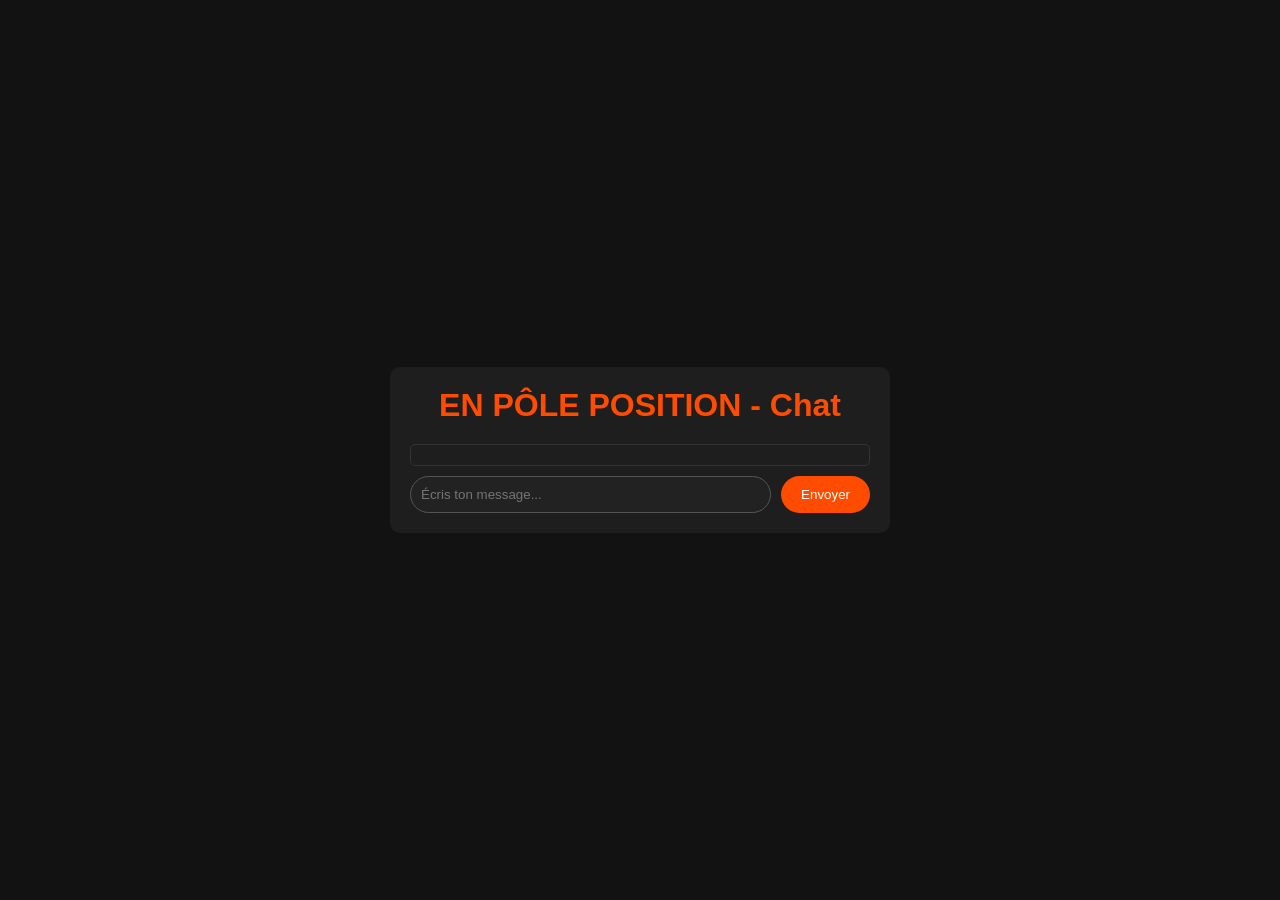
==== index.html @ 1867ecb2 "Add files via upload" ====
<!DOCTYPE html>
<html lang="fr">
<head>
    <meta charset="UTF-8">
    <meta name="viewport" content="width=device-width, initial-scale=1.0">
    <title>EN PÔLE POSITION - Chatbot</title>
    <link rel="stylesheet" href="styles.css">
</head>
<body>
    <div class="container">
        <h1>EN PÔLE POSITION - Chat</h1>
        <div id="chat-messages" class="chat-messages"></div>
        <form id="chat-form" class="chat-form">
            <input id="chat-input" type="text" placeholder="Écris ton message..." autocomplete="off" />
            <button type="submit">Envoyer</button>
        </form>
    </div>
    <script src="app.js"></script>
</body>
</html>
---- styles.css ----
/* Reset rapide */
* {
    box-sizing: border-box;
    margin: 0;
    padding: 0;
    font-family: Arial, sans-serif;
}

body {
    background-color: #121212;
    color: #fff;
    display: flex;
    justify-content: center;
    align-items: center;
    height: 100vh;
}

.container {
    background-color: #1e1e1e;
    width: 100%;
    max-width: 500px;
    border-radius: 10px;
    padding: 20px;
    display: flex;
    flex-direction: column;
}

h1 {
    text-align: center;
    margin-bottom: 20px;
    color: #ff4c00;
}

.chat-messages {
    flex: 1;
    overflow-y: auto;
    padding: 10px;
    border: 1px solid #333;
    border-radius: 5px;
    margin-bottom: 10px;
    height: 400px;
}

.message {
    padding: 8px 12px;
    margin-bottom: 10px;
    border-radius: 20px;
    max-width: 80%;
    word-wrap: break-word;
}

.message.user {
    background-color: #ff4c00;
    align-self: flex-end;
    color: #fff;
}

.message.bot {
    background-color: #333;
    align-self: flex-start;
    color: #fff;
}

.chat-form {
    display: flex;
    gap: 10px;
}

#chat-input {
    flex: 1;
    padding: 10px;
    border-radius: 20px;
    border: 1px solid #555;
    background-color: #222;
    color: #fff;
}

#chat-input:disabled {
    background-color: #333;
}

button {
    padding: 10px 20px;
    border-radius: 20px;
    border: none;
    background-color: #ff4c00;
    color: #fff;
    cursor: pointer;
}

button:hover {
    background-color: #e04300;
}
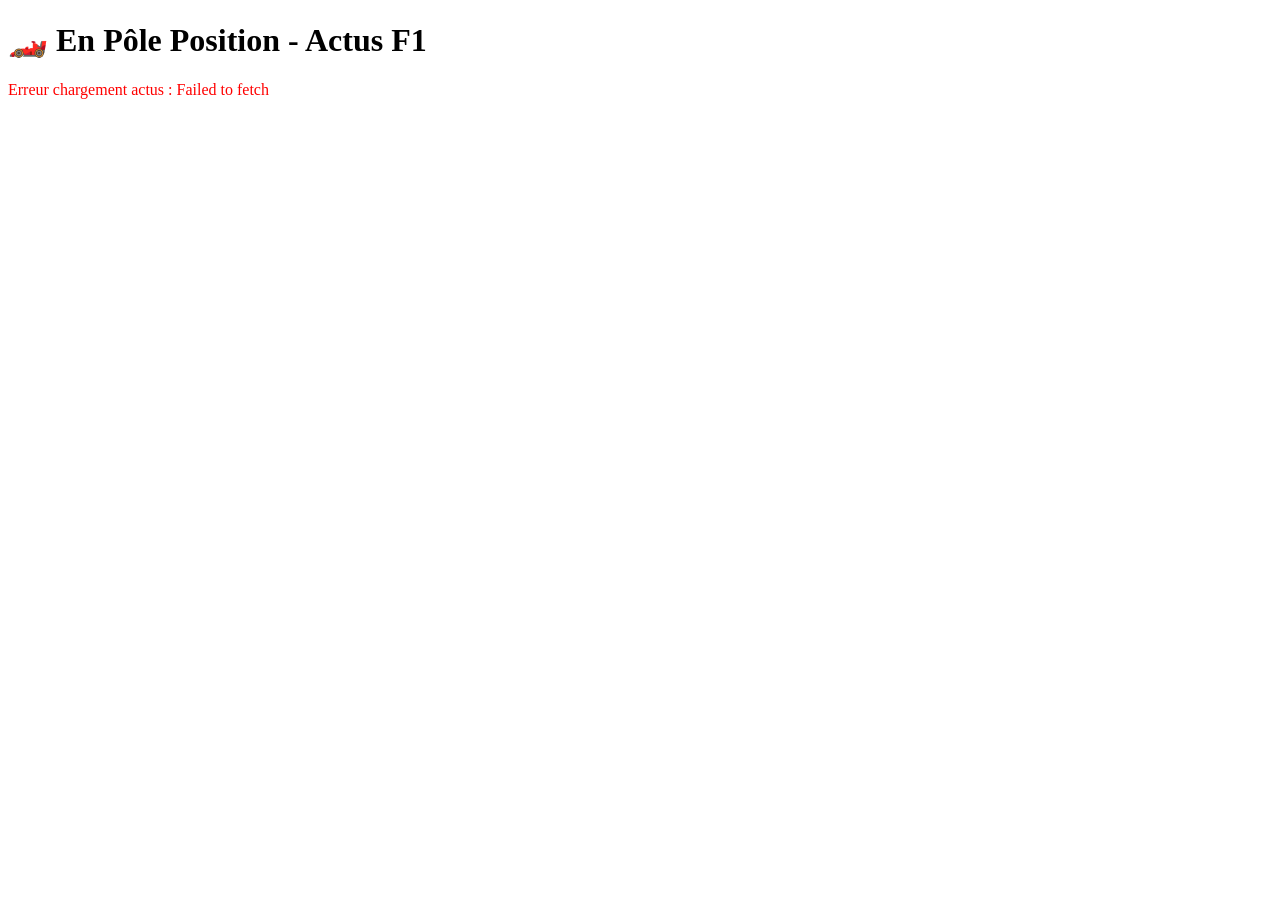
==== commit c7b96f52: "Update index.html" ====
--- a/index.html
+++ b/index.html
@@ -1,20 +1,14 @@
 <!DOCTYPE html>
 <html lang="fr">
 <head>
-    <meta charset="UTF-8">
-    <meta name="viewport" content="width=device-width, initial-scale=1.0">
-    <title>EN PÔLE POSITION - Chatbot</title>
-    <link rel="stylesheet" href="styles.css">
+  <meta charset="UTF-8">
+  <title>En Pôle Position - Actus F1</title>
+  <link rel="stylesheet" href="style.css">
 </head>
 <body>
-    <div class="container">
-        <h1>EN PÔLE POSITION - Chat</h1>
-        <div id="chat-messages" class="chat-messages"></div>
-        <form id="chat-form" class="chat-form">
-            <input id="chat-input" type="text" placeholder="Écris ton message..." autocomplete="off" />
-            <button type="submit">Envoyer</button>
-        </form>
-    </div>
-    <script src="app.js"></script>
+  <h1>🏎️ En Pôle Position - Actus F1</h1>
+  <div id="news"></div>
+
+  <script src="app.js"></script>
 </body>
 </html>
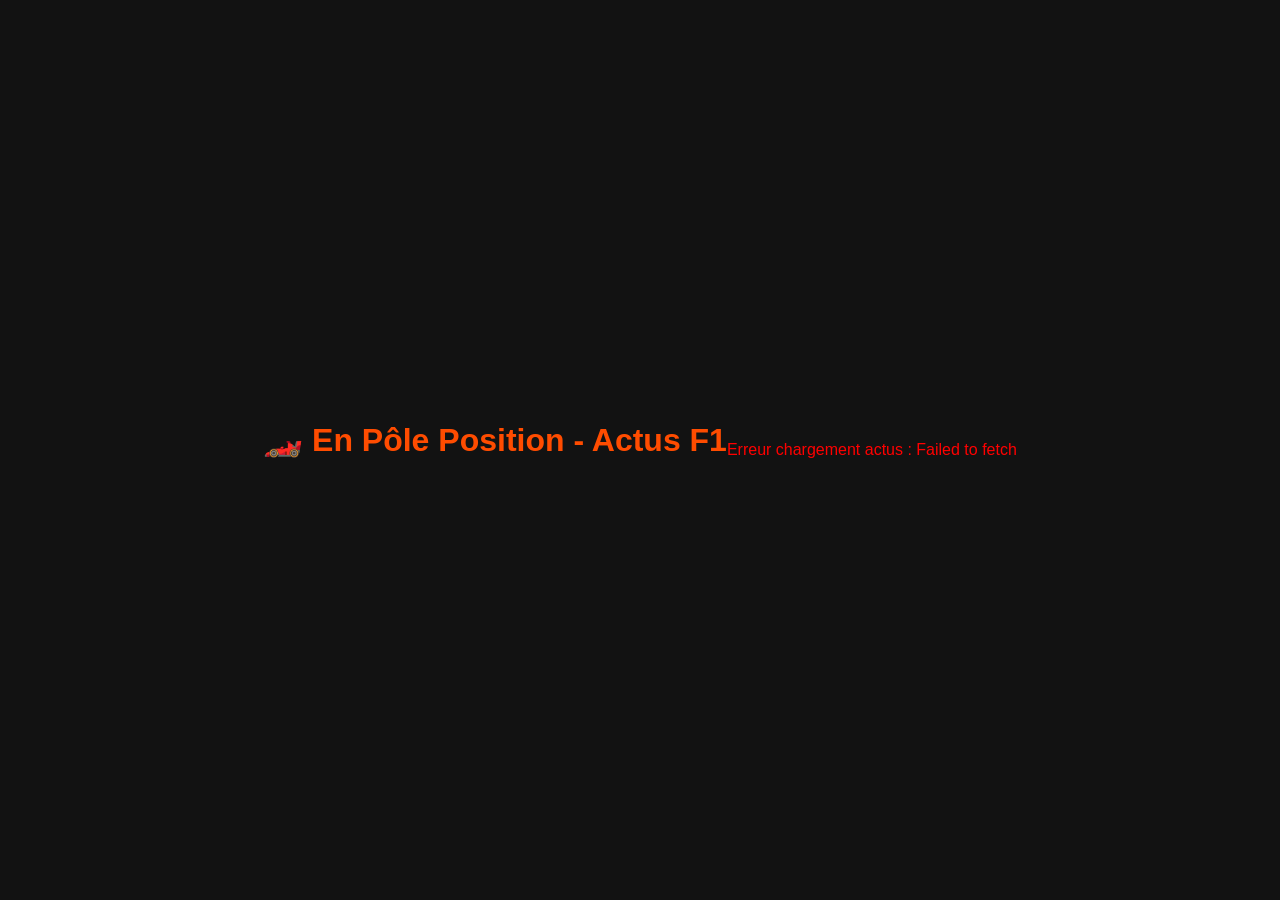
==== commit a3a9edfa: "Update index.html" ====
--- a/index.html
+++ b/index.html
@@ -3,7 +3,7 @@
 <head>
   <meta charset="UTF-8">
   <title>En Pôle Position - Actus F1</title>
-  <link rel="stylesheet" href="style.css">
+  <link rel="stylesheet" href="styles.css">
 </head>
 <body>
   <h1>🏎️ En Pôle Position - Actus F1</h1>
@@ -12,3 +12,10 @@
   <script src="app.js"></script>
 </body>
 </html>
+
+
+
+
+
+
+
--- a/styles.css
+++ b/styles.css
@@ -0,0 +1,94 @@
+/* Reset rapide */
+* {
+    box-sizing: border-box;
+    margin: 0;
+    padding: 0;
+    font-family: Arial, sans-serif;
+}
+
+body {
+    background-color: #121212;
+    color: #fff;
+    display: flex;
+    justify-content: center;
+    align-items: center;
+    height: 100vh;
+}
+
+.container {
+    background-color: #1e1e1e;
+    width: 100%;
+    max-width: 500px;
+    border-radius: 10px;
+    padding: 20px;
+    display: flex;
+    flex-direction: column;
+}
+
+h1 {
+    text-align: center;
+    margin-bottom: 20px;
+    color: #ff4c00;
+}
+
+.chat-messages {
+    flex: 1;
+    overflow-y: auto;
+    padding: 10px;
+    border: 1px solid #333;
+    border-radius: 5px;
+    margin-bottom: 10px;
+    height: 400px;
+}
+
+.message {
+    padding: 8px 12px;
+    margin-bottom: 10px;
+    border-radius: 20px;
+    max-width: 80%;
+    word-wrap: break-word;
+}
+
+.message.user {
+    background-color: #ff4c00;
+    align-self: flex-end;
+    color: #fff;
+}
+
+.message.bot {
+    background-color: #333;
+    align-self: flex-start;
+    color: #fff;
+}
+
+.chat-form {
+    display: flex;
+    gap: 10px;
+}
+
+#chat-input {
+    flex: 1;
+    padding: 10px;
+    border-radius: 20px;
+    border: 1px solid #555;
+    background-color: #222;
+    color: #fff;
+}
+
+#chat-input:disabled {
+    background-color: #333;
+}
+
+button {
+    padding: 10px 20px;
+    border-radius: 20px;
+    border: none;
+    background-color: #ff4c00;
+    color: #fff;
+    cursor: pointer;
+}
+
+button:hover {
+    background-color: #e04300;
+}
+
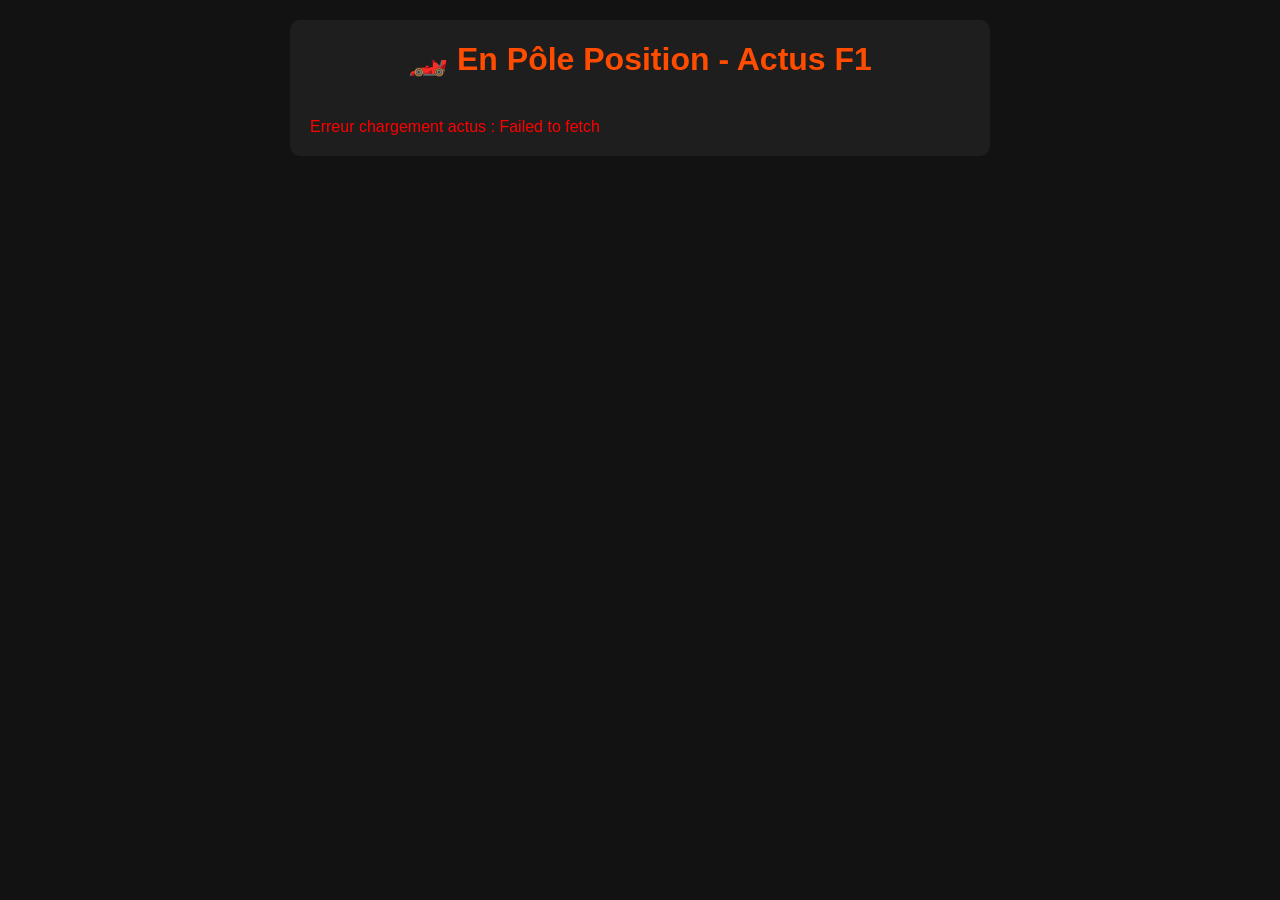
==== commit 8c6ca008: "Update index.html" ====
--- a/index.html
+++ b/index.html
@@ -6,16 +6,12 @@
   <link rel="stylesheet" href="styles.css">
 </head>
 <body>
-  <h1>🏎️ En Pôle Position - Actus F1</h1>
-  <div id="news"></div>
+  <div class="container">
+    <h1>🏎️ En Pôle Position - Actus F1</h1>
+    <div id="news"></div>
+  </div>
 
   <script src="app.js"></script>
 </body>
 </html>
 
-
-
-
-
-
-
--- a/styles.css
+++ b/styles.css
@@ -6,31 +6,84 @@
     font-family: Arial, sans-serif;
 }
 
+/* Style global */
 body {
     background-color: #121212;
     color: #fff;
     display: flex;
     justify-content: center;
-    align-items: center;
-    height: 100vh;
+    align-items: flex-start;
+    min-height: 100vh;
+    padding: 20px;
 }
 
+/* Conteneur principal */
 .container {
     background-color: #1e1e1e;
     width: 100%;
-    max-width: 500px;
+    max-width: 700px;
     border-radius: 10px;
     padding: 20px;
     display: flex;
     flex-direction: column;
 }
 
+/* Titre principal */
 h1 {
     text-align: center;
     margin-bottom: 20px;
     color: #ff4c00;
 }
 
+/* --- SECTION NEWS --- */
+#news {
+    display: flex;
+    flex-direction: column;
+    gap: 15px;
+    margin-top: 20px;
+}
+
+.news-item {
+    background-color: #1e1e1e;
+    border: 1px solid #333;
+    border-radius: 10px;
+    padding: 15px;
+    transition: transform 0.2s ease, border-color 0.2s ease;
+}
+
+.news-item:hover {
+    transform: scale(1.02);
+    border-color: #ff4c00;
+}
+
+.news-item h3 {
+    color: #ff4c00;
+    margin-bottom: 8px;
+}
+
+.news-item p {
+    margin-bottom: 10px;
+    line-height: 1.4;
+}
+
+.news-item a {
+    color: #ff4c00;
+    text-decoration: none;
+    font-weight: bold;
+}
+
+.news-item a:hover {
+    text-decoration: underline;
+}
+
+.news-item small {
+    display: block;
+    margin-top: 10px;
+    font-size: 0.8em;
+    color: #aaa;
+}
+
+/* --- (Optionnel) STYLES CHAT --- */
 .chat-messages {
     flex: 1;
     overflow-y: auto;
